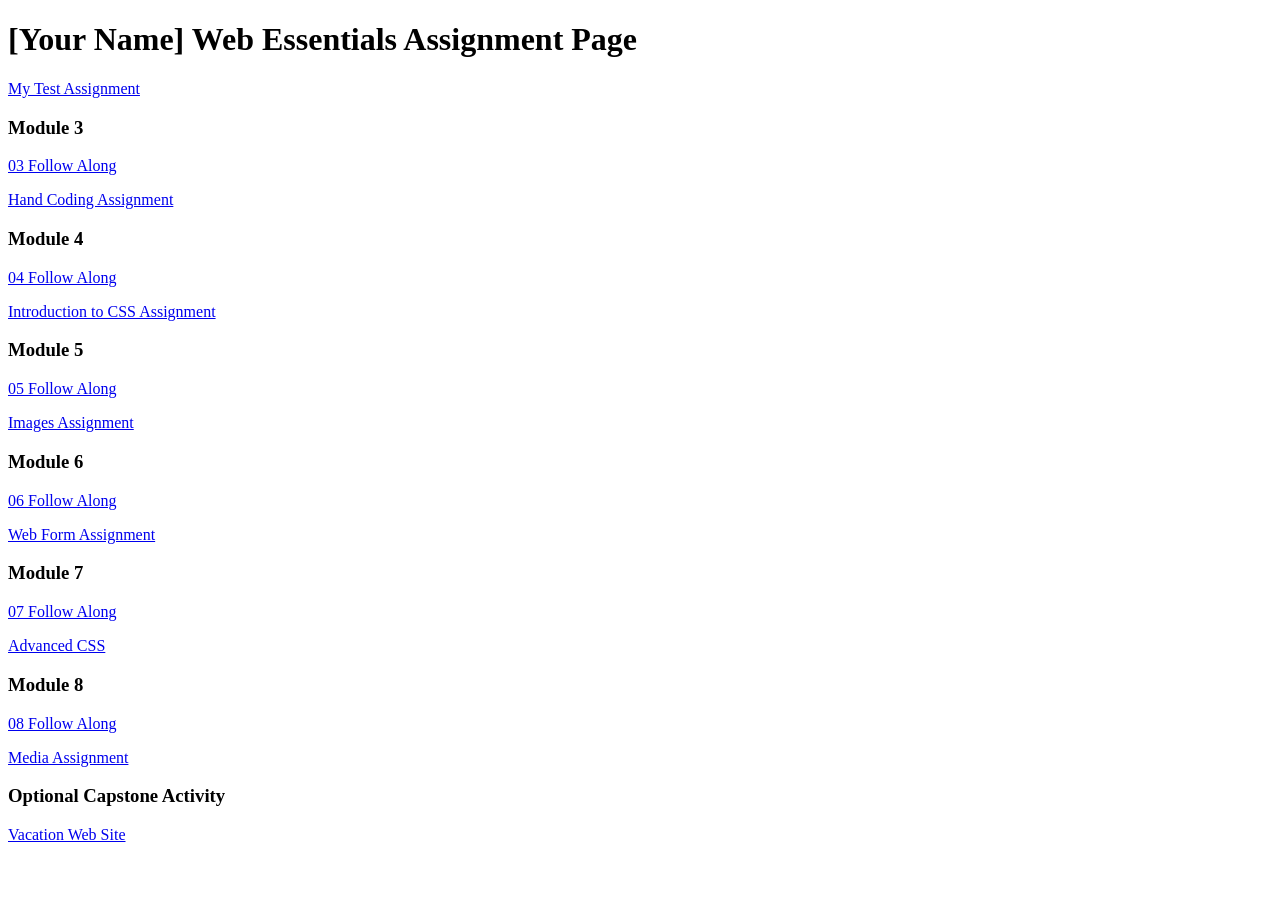
==== index.html @ 0192660f "Create index" ====
<!DOCTYPE html>
<html lang="en">
	<head>
		<meta charset="UTF-8">
		<meta name="viewport" content="width=device-width, initial-scale=1.0">
		<title>dwdd 1600 assignment list page</title>
	</head>
	<body>
		<h1>[Your Name] Web Essentials Assignment Page</h1>
		<p><a href="01test">My Test Assignment</a></p>
		
		<h3>Module 3</h3>
		<p><a href="03follow-along">03 Follow Along</a></p>
		<p><a href="03hand-coding">Hand Coding Assignment</a></p>
		
		<h3>Module 4</h3>
		<p><a href="04follow-along">04 Follow Along</a></p>
		<p><a href="04intro-css">Introduction to CSS Assignment</a></p>
		
		<h3>Module 5</h3>
		<p><a href="05follow-along">05 Follow Along</a></p>
		<p><a href="05images">Images Assignment</a></p>
		
		<h3>Module 6</h3>
		<p><a href="06follow-along">06 Follow Along</a></p>
		<p><a href="06form">Web Form Assignment</a></p>
		
		<h3>Module 7</h3>
		<p><a href="07follow-along">07 Follow Along</a></p>
		<p><a href="07advanced-css">Advanced CSS</a></p>
		
		<h3>Module 8</h3>
		<p><a href="08follow-along">08 Follow Along</a></p>
		<p><a href="08media">Media Assignment</a></p>
		
		<h3>Optional Capstone Activity</h3>
		<p><a href="vacation">Vacation Web Site</a></p>
	</body>
</html>
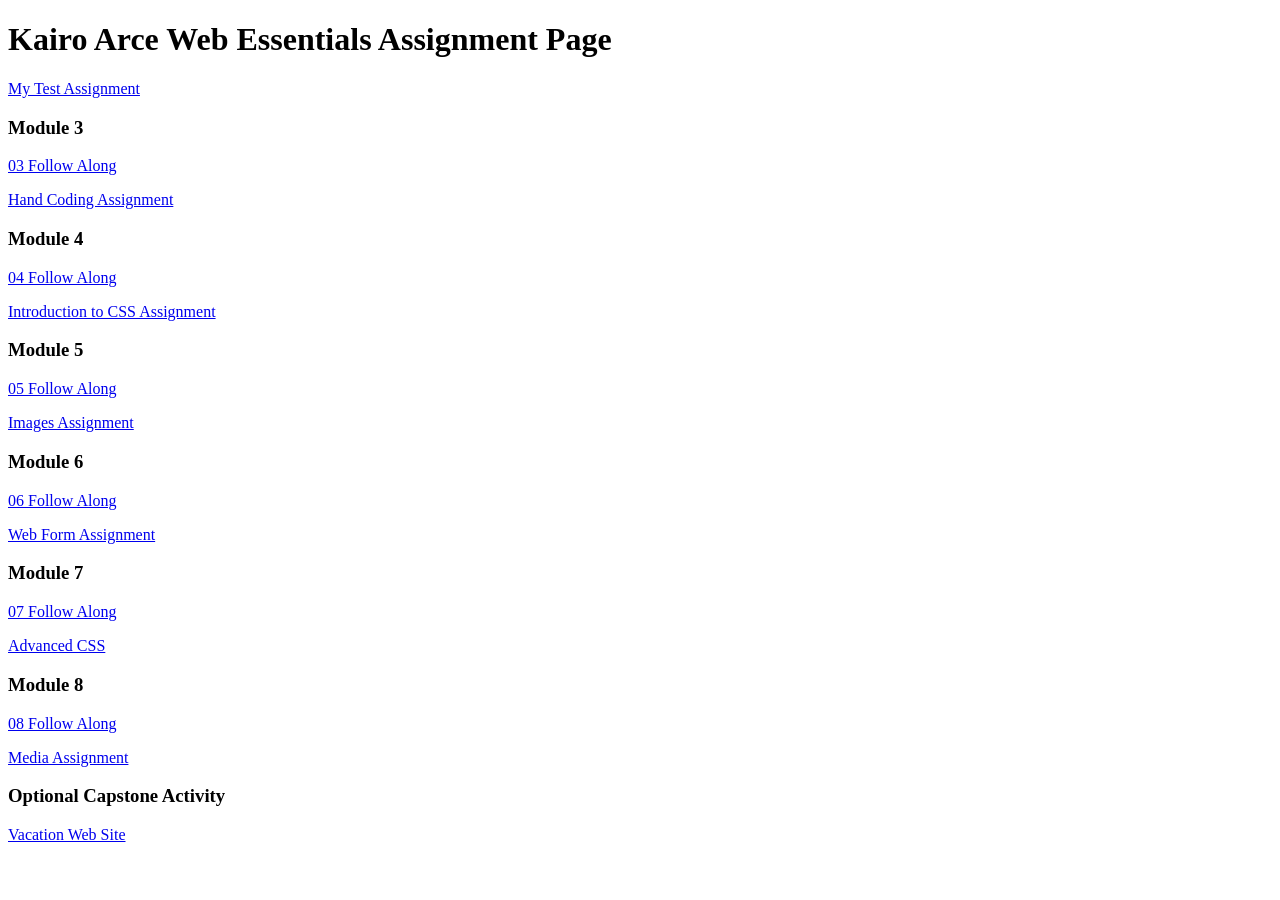
==== commit 3f2e7477: "Added my name" ====
--- a/index.html
+++ b/index.html
@@ -6,7 +6,7 @@
 		<title>dwdd 1600 assignment list page</title>
 	</head>
 	<body>
-		<h1>[Your Name] Web Essentials Assignment Page</h1>
+		<h1>Kairo Arce Web Essentials Assignment Page</h1>
 		<p><a href="01test">My Test Assignment</a></p>
 		
 		<h3>Module 3</h3>
